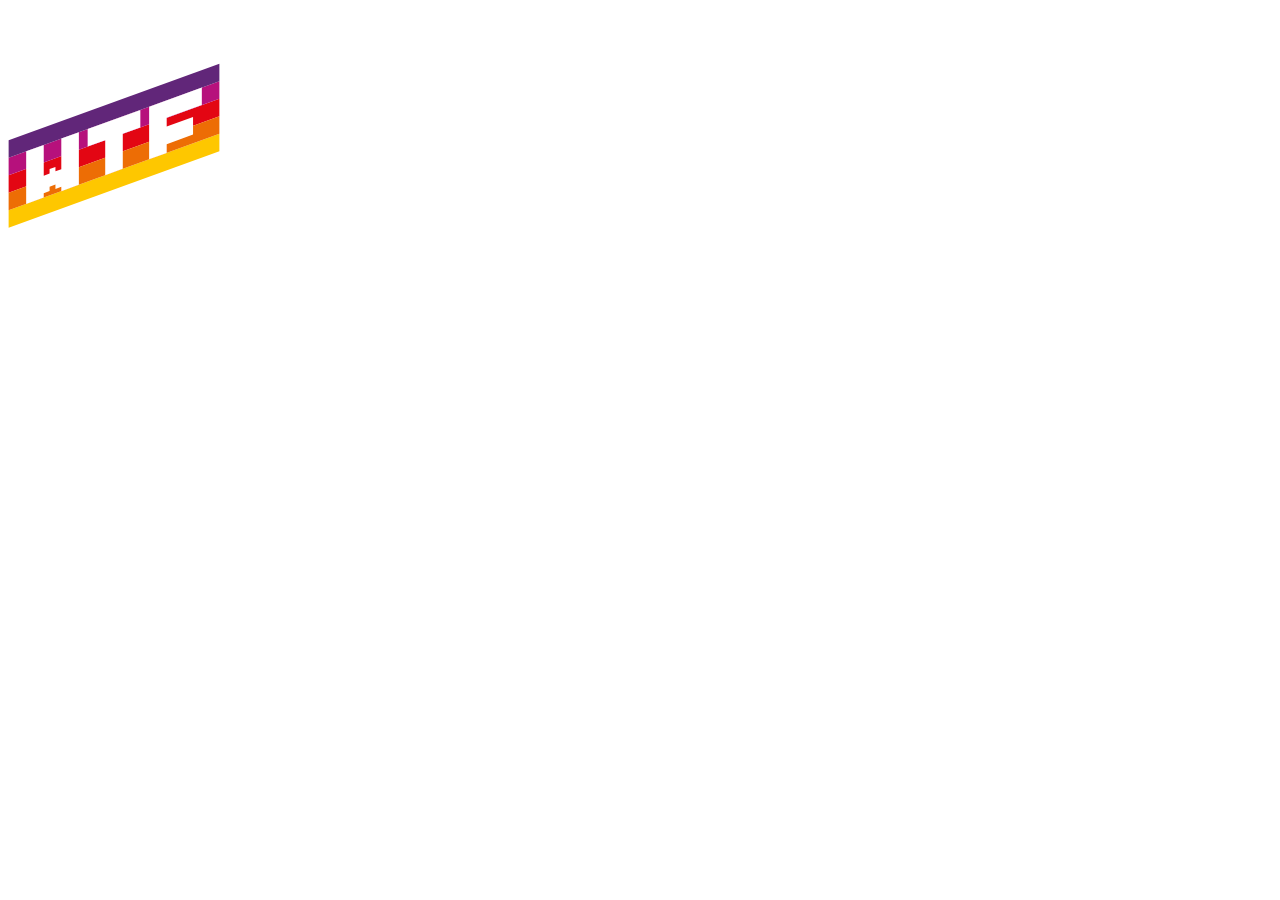
==== src/pages/index.html @ e7e0b857 "Initial commit" ====
<!DOCTYPE html>
<html lang="en">
  <head>
    <meta charset="UTF-8" />
    <meta name="viewport" content="width=device-width, initial-scale=1.0" />
    <title>WTF: Webpack starter kit</title>
    <meta name="description" content="Your project description" />
    <!-- Title -->
    <meta property="og:title" content="" />
    <!-- OPTIONAL description. 2-4 sentences. -->
    <meta property="og:description" content="" />
    <!-- full url with http(s) ie. https://maciejkorsan.github.io/my-repo/ -->
    <meta property="og:url" content="" />
    <!-- full url to the image with http(s) ie. https://maciejkorsan.github.io/my-repo/assets/img/fb.png. Facebook suggests at least 1200 x 630. -->
    <meta
      property="og:image"
      content="https://maciejkorsan.com/wtf-gulp-starter/assets/img/cover.png"
    />

    <!-- uncomment the line below to enable PWA  -->
    <!-- <link rel="manifest" href="manifest.json" /> -->

    <link
      rel="apple-touch-icon"
      sizes="180x180"
      href="pwa/apple-icon-180.png"
    />
    <link
      rel="apple-touch-icon"
      sizes="167x167"
      href="pwa/apple-icon-167.png"
    />
    <link
      rel="apple-touch-icon"
      sizes="152x152"
      href="pwa/apple-icon-152.png"
    />
    <link
      rel="apple-touch-icon"
      sizes="120x120"
      href="pwa/apple-icon-120.png"
    />

    <meta name="apple-mobile-web-app-capable" content="yes" />

    <link
      rel="apple-touch-startup-image"
      href="pwa/apple-splash-2048-2732.png"
      media="(device-width: 1024px) and (device-height: 1366px) and (-webkit-device-pixel-ratio: 2) and (orientation: portrait)"
    />
    <link
      rel="apple-touch-startup-image"
      href="pwa/apple-splash-2732-2048.png"
      media="(device-width: 1024px) and (device-height: 1366px) and (-webkit-device-pixel-ratio: 2) and (orientation: landscape)"
    />
    <link
      rel="apple-touch-startup-image"
      href="pwa/apple-splash-1668-2388.png"
      media="(device-width: 834px) and (device-height: 1194px) and (-webkit-device-pixel-ratio: 2) and (orientation: portrait)"
    />
    <link
      rel="apple-touch-startup-image"
      href="pwa/apple-splash-2388-1668.png"
      media="(device-width: 834px) and (device-height: 1194px) and (-webkit-device-pixel-ratio: 2) and (orientation: landscape)"
    />
    <link
      rel="apple-touch-startup-image"
      href="pwa/apple-splash-1668-2224.png"
      media="(device-width: 834px) and (device-height: 1112px) and (-webkit-device-pixel-ratio: 2) and (orientation: portrait)"
    />
    <link
      rel="apple-touch-startup-image"
      href="pwa/apple-splash-2224-1668.png"
      media="(device-width: 834px) and (device-height: 1112px) and (-webkit-device-pixel-ratio: 2) and (orientation: landscape)"
    />
    <link
      rel="apple-touch-startup-image"
      href="pwa/apple-splash-1536-2048.png"
      media="(device-width: 768px) and (device-height: 1024px) and (-webkit-device-pixel-ratio: 2) and (orientation: portrait)"
    />
    <link
      rel="apple-touch-startup-image"
      href="pwa/apple-splash-2048-1536.png"
      media="(device-width: 768px) and (device-height: 1024px) and (-webkit-device-pixel-ratio: 2) and (orientation: landscape)"
    />
    <link
      rel="apple-touch-startup-image"
      href="pwa/apple-splash-1242-2688.png"
      media="(device-width: 414px) and (device-height: 896px) and (-webkit-device-pixel-ratio: 3) and (orientation: portrait)"
    />
    <link
      rel="apple-touch-startup-image"
      href="pwa/apple-splash-2688-1242.png"
      media="(device-width: 414px) and (device-height: 896px) and (-webkit-device-pixel-ratio: 3) and (orientation: landscape)"
    />
    <link
      rel="apple-touch-startup-image"
      href="pwa/apple-splash-1125-2436.png"
      media="(device-width: 375px) and (device-height: 812px) and (-webkit-device-pixel-ratio: 3) and (orientation: portrait)"
    />
    <link
      rel="apple-touch-startup-image"
      href="pwa/apple-splash-2436-1125.png"
      media="(device-width: 375px) and (device-height: 812px) and (-webkit-device-pixel-ratio: 3) and (orientation: landscape)"
    />
    <link
      rel="apple-touch-startup-image"
      href="pwa/apple-splash-828-1792.png"
      media="(device-width: 414px) and (device-height: 896px) and (-webkit-device-pixel-ratio: 2) and (orientation: portrait)"
    />
    <link
      rel="apple-touch-startup-image"
      href="pwa/apple-splash-1792-828.png"
      media="(device-width: 414px) and (device-height: 896px) and (-webkit-device-pixel-ratio: 2) and (orientation: landscape)"
    />
    <link
      rel="apple-touch-startup-image"
      href="pwa/apple-splash-1242-2208.png"
      media="(device-width: 414px) and (device-height: 736px) and (-webkit-device-pixel-ratio: 3) and (orientation: portrait)"
    />
    <link
      rel="apple-touch-startup-image"
      href="pwa/apple-splash-2208-1242.png"
      media="(device-width: 414px) and (device-height: 736px) and (-webkit-device-pixel-ratio: 3) and (orientation: landscape)"
    />
    <link
      rel="apple-touch-startup-image"
      href="pwa/apple-splash-750-1334.png"
      media="(device-width: 375px) and (device-height: 667px) and (-webkit-device-pixel-ratio: 2) and (orientation: portrait)"
    />
    <link
      rel="apple-touch-startup-image"
      href="pwa/apple-splash-1334-750.png"
      media="(device-width: 375px) and (device-height: 667px) and (-webkit-device-pixel-ratio: 2) and (orientation: landscape)"
    />
    <link
      rel="apple-touch-startup-image"
      href="pwa/apple-splash-640-1136.png"
      media="(device-width: 320px) and (device-height: 568px) and (-webkit-device-pixel-ratio: 2) and (orientation: portrait)"
    />
    <link
      rel="apple-touch-startup-image"
      href="pwa/apple-splash-1136-640.png"
      media="(device-width: 320px) and (device-height: 568px) and (-webkit-device-pixel-ratio: 2) and (orientation: landscape)"
    />
  </head>
  <body>
    <div class="hello">
      <img class="hello__logo" src="../assets/img/logo.svg" alt="WTF " />
      <span class="hello__circles"></span>
    </div>
  </body>
</html>
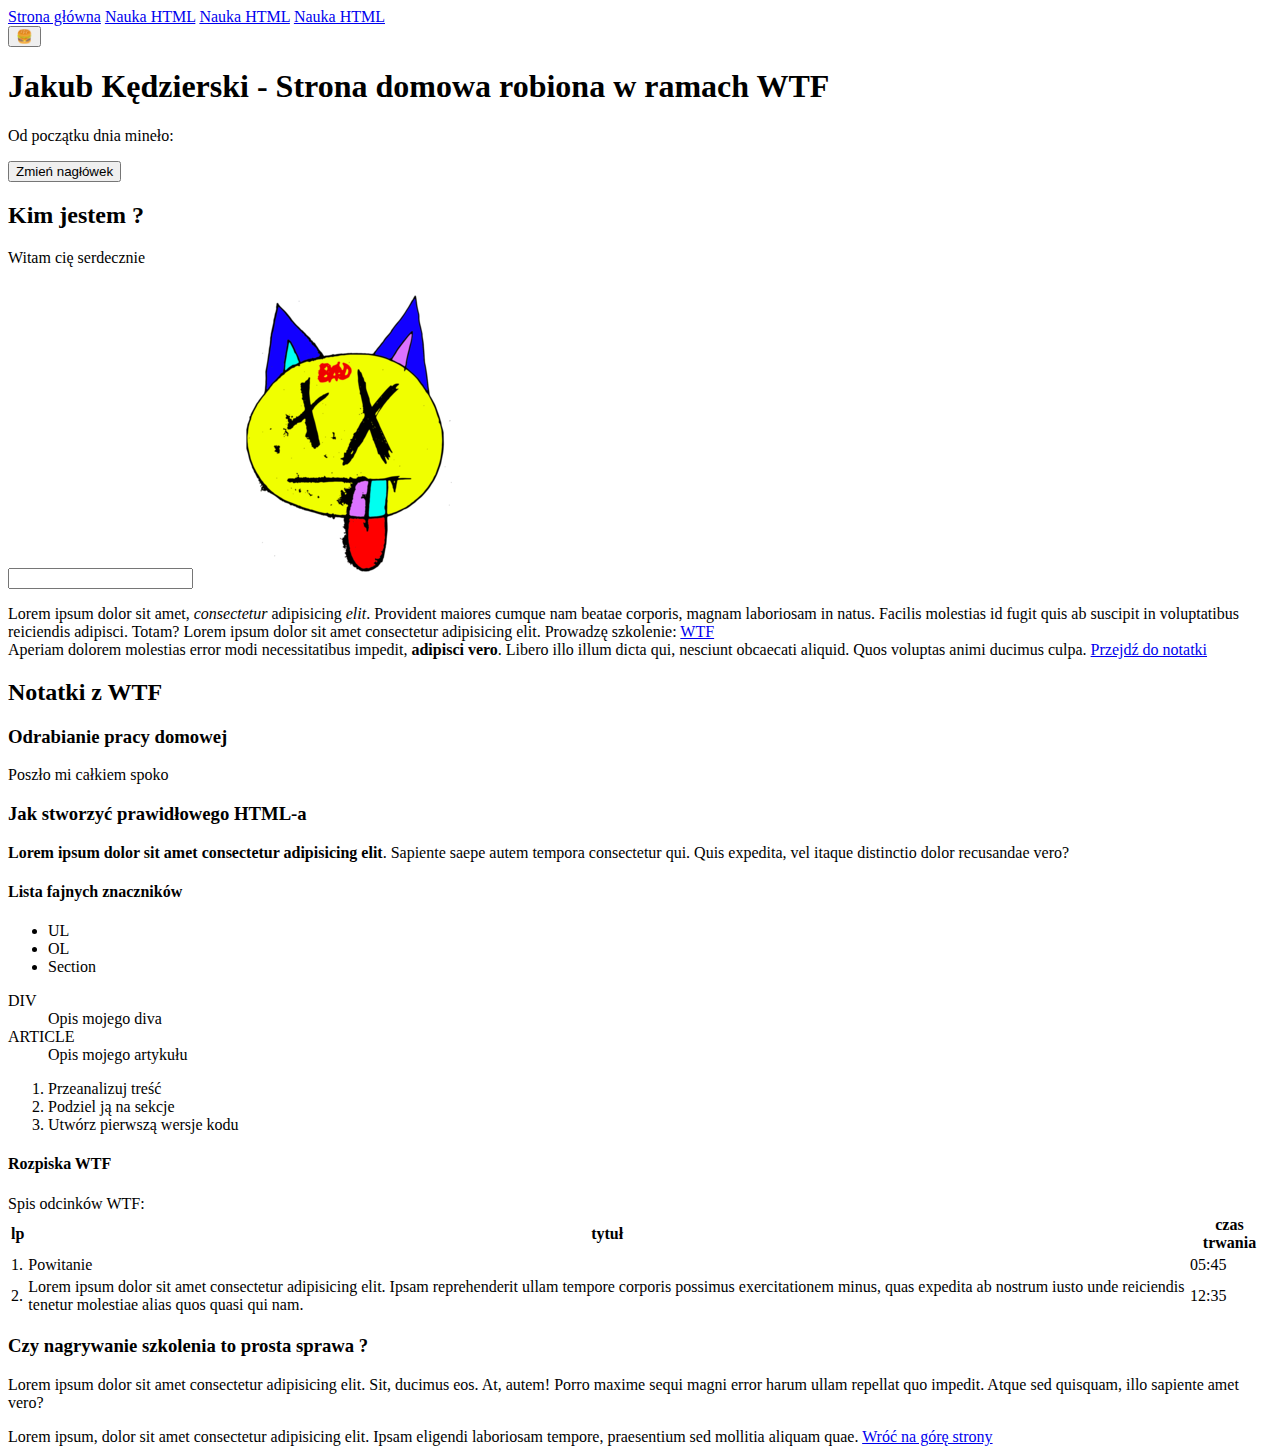
==== commit 8ce959ea: "Homework week 8" ====
--- a/src/pages/index.html
+++ b/src/pages/index.html
@@ -1,153 +1,160 @@
 <!DOCTYPE html>
-<html lang="en">
+<html lang="pl">
   <head>
     <meta charset="UTF-8" />
+    <meta http-equiv="X-UA-Compatible" content="IE=edge" />
     <meta name="viewport" content="width=device-width, initial-scale=1.0" />
-    <title>WTF: Webpack starter kit</title>
-    <meta name="description" content="Your project description" />
-    <!-- Title -->
-    <meta property="og:title" content="" />
-    <!-- OPTIONAL description. 2-4 sentences. -->
-    <meta property="og:description" content="" />
-    <!-- full url with http(s) ie. https://maciejkorsan.github.io/my-repo/ -->
-    <meta property="og:url" content="" />
-    <!-- full url to the image with http(s) ie. https://maciejkorsan.github.io/my-repo/assets/img/fb.png. Facebook suggests at least 1200 x 630. -->
-    <meta
-      property="og:image"
-      content="https://maciejkorsan.com/wtf-gulp-starter/assets/img/cover.png"
-    />
-
-    <!-- uncomment the line below to enable PWA  -->
-    <!-- <link rel="manifest" href="manifest.json" /> -->
-
-    <link
-      rel="apple-touch-icon"
-      sizes="180x180"
-      href="pwa/apple-icon-180.png"
-    />
-    <link
-      rel="apple-touch-icon"
-      sizes="167x167"
-      href="pwa/apple-icon-167.png"
-    />
-    <link
-      rel="apple-touch-icon"
-      sizes="152x152"
-      href="pwa/apple-icon-152.png"
-    />
-    <link
-      rel="apple-touch-icon"
-      sizes="120x120"
-      href="pwa/apple-icon-120.png"
-    />
-
-    <meta name="apple-mobile-web-app-capable" content="yes" />
-
-    <link
-      rel="apple-touch-startup-image"
-      href="pwa/apple-splash-2048-2732.png"
-      media="(device-width: 1024px) and (device-height: 1366px) and (-webkit-device-pixel-ratio: 2) and (orientation: portrait)"
-    />
-    <link
-      rel="apple-touch-startup-image"
-      href="pwa/apple-splash-2732-2048.png"
-      media="(device-width: 1024px) and (device-height: 1366px) and (-webkit-device-pixel-ratio: 2) and (orientation: landscape)"
-    />
-    <link
-      rel="apple-touch-startup-image"
-      href="pwa/apple-splash-1668-2388.png"
-      media="(device-width: 834px) and (device-height: 1194px) and (-webkit-device-pixel-ratio: 2) and (orientation: portrait)"
-    />
-    <link
-      rel="apple-touch-startup-image"
-      href="pwa/apple-splash-2388-1668.png"
-      media="(device-width: 834px) and (device-height: 1194px) and (-webkit-device-pixel-ratio: 2) and (orientation: landscape)"
-    />
-    <link
-      rel="apple-touch-startup-image"
-      href="pwa/apple-splash-1668-2224.png"
-      media="(device-width: 834px) and (device-height: 1112px) and (-webkit-device-pixel-ratio: 2) and (orientation: portrait)"
-    />
-    <link
-      rel="apple-touch-startup-image"
-      href="pwa/apple-splash-2224-1668.png"
-      media="(device-width: 834px) and (device-height: 1112px) and (-webkit-device-pixel-ratio: 2) and (orientation: landscape)"
-    />
-    <link
-      rel="apple-touch-startup-image"
-      href="pwa/apple-splash-1536-2048.png"
-      media="(device-width: 768px) and (device-height: 1024px) and (-webkit-device-pixel-ratio: 2) and (orientation: portrait)"
-    />
-    <link
-      rel="apple-touch-startup-image"
-      href="pwa/apple-splash-2048-1536.png"
-      media="(device-width: 768px) and (device-height: 1024px) and (-webkit-device-pixel-ratio: 2) and (orientation: landscape)"
-    />
-    <link
-      rel="apple-touch-startup-image"
-      href="pwa/apple-splash-1242-2688.png"
-      media="(device-width: 414px) and (device-height: 896px) and (-webkit-device-pixel-ratio: 3) and (orientation: portrait)"
-    />
-    <link
-      rel="apple-touch-startup-image"
-      href="pwa/apple-splash-2688-1242.png"
-      media="(device-width: 414px) and (device-height: 896px) and (-webkit-device-pixel-ratio: 3) and (orientation: landscape)"
-    />
-    <link
-      rel="apple-touch-startup-image"
-      href="pwa/apple-splash-1125-2436.png"
-      media="(device-width: 375px) and (device-height: 812px) and (-webkit-device-pixel-ratio: 3) and (orientation: portrait)"
-    />
-    <link
-      rel="apple-touch-startup-image"
-      href="pwa/apple-splash-2436-1125.png"
-      media="(device-width: 375px) and (device-height: 812px) and (-webkit-device-pixel-ratio: 3) and (orientation: landscape)"
-    />
-    <link
-      rel="apple-touch-startup-image"
-      href="pwa/apple-splash-828-1792.png"
-      media="(device-width: 414px) and (device-height: 896px) and (-webkit-device-pixel-ratio: 2) and (orientation: portrait)"
-    />
-    <link
-      rel="apple-touch-startup-image"
-      href="pwa/apple-splash-1792-828.png"
-      media="(device-width: 414px) and (device-height: 896px) and (-webkit-device-pixel-ratio: 2) and (orientation: landscape)"
-    />
-    <link
-      rel="apple-touch-startup-image"
-      href="pwa/apple-splash-1242-2208.png"
-      media="(device-width: 414px) and (device-height: 736px) and (-webkit-device-pixel-ratio: 3) and (orientation: portrait)"
-    />
-    <link
-      rel="apple-touch-startup-image"
-      href="pwa/apple-splash-2208-1242.png"
-      media="(device-width: 414px) and (device-height: 736px) and (-webkit-device-pixel-ratio: 3) and (orientation: landscape)"
-    />
-    <link
-      rel="apple-touch-startup-image"
-      href="pwa/apple-splash-750-1334.png"
-      media="(device-width: 375px) and (device-height: 667px) and (-webkit-device-pixel-ratio: 2) and (orientation: portrait)"
-    />
-    <link
-      rel="apple-touch-startup-image"
-      href="pwa/apple-splash-1334-750.png"
-      media="(device-width: 375px) and (device-height: 667px) and (-webkit-device-pixel-ratio: 2) and (orientation: landscape)"
-    />
-    <link
-      rel="apple-touch-startup-image"
-      href="pwa/apple-splash-640-1136.png"
-      media="(device-width: 320px) and (device-height: 568px) and (-webkit-device-pixel-ratio: 2) and (orientation: portrait)"
-    />
-    <link
-      rel="apple-touch-startup-image"
-      href="pwa/apple-splash-1136-640.png"
-      media="(device-width: 320px) and (device-height: 568px) and (-webkit-device-pixel-ratio: 2) and (orientation: landscape)"
-    />
+    <title>Document</title>
   </head>
   <body>
-    <div class="hello">
-      <img class="hello__logo" src="../assets/img/logo.svg" alt="WTF " />
-      <span class="hello__circles"></span>
-    </div>
+    <header class="header">
+      <nav class="navigation navigation--js">
+        <a class="navigation__link navigation__link--homapage" href="index.html"
+          >Strona główna</a
+        >
+        <a class="navigation__link" href="nauka-html.html">Nauka HTML</a>
+        <a class="navigation__link" href="nauka-html.html">Nauka HTML</a>
+        <a class="navigation__link" href="nauka-html.html">Nauka HTML</a>
+      </nav>
+      <button class="hamburger hamburger--js" aria-label="Otwórz menu">
+        🍔
+      </button>
+    </header>
+
+    <main class="main">
+      <header class="main__header" id="top">
+        <h1 class="main__heading main__heading--js" id="name">
+          Jakub Kędzierski - Strona domowa robiona w ramach WTF
+        </h1>
+        <p>Od początku dnia mineło: <span class="time--js"></span></p>
+        <button class="action--js">Zmień nagłówek</button>
+      </header>
+
+      <section class="about">
+        <h2 class="about__heading">Kim jestem ?</h2>
+        <p class="test">Witam cię <span class="test__special">serdecznie</span></p>
+        <input class="input">
+        <img
+          class="about__picture"
+          src="../assets/img/BVF_logo.png"
+          alt="Kot z x zamiast oczów"
+        />
+        <p class="about__description">
+          Lorem ipsum dolor sit amet, <em>consectetur</em> adipisicing
+          <i>elit</i>. Provident maiores cumque nam beatae corporis, magnam
+          laboriosam in natus. Facilis molestias id fugit quis ab suscipit in
+          voluptatibus reiciendis adipisci. Totam? Lorem ipsum dolor sit amet
+          consectetur adipisicing elit. Prowadzę szkolenie:
+          <a class="about__link" href="https://cotenforntend.pl">WTF</a> <br />
+          Aperiam dolorem molestias error modi necessitatibus impedit,
+          <b>adipisci vero</b>. Libero illo illum dicta qui, nesciunt obcaecati
+          aliquid. Quos voluptas animi ducimus culpa.
+          <a class="about__link" href="#notatki">Przejdź do notatki</a>
+        </p>
+      </section>
+
+      <section class="notes" id="notatki">
+        <h2 class="note__heading">Notatki z WTF</h2>
+        <div class="grid">
+          <article class="week-summary">
+            <h3 class="week-summary__title week-summary__title--js">
+              Odrabianie pracy domowej
+            </h3>
+            <p class="week-summary__description week-summary__description--js">
+              Poszło mi całkiem spoko
+            </p>
+            <p
+              class="week-summary__description week-summary__description--js"
+            ></p>
+          </article>
+
+          <article class="week-summary week-summary--sepcial">
+            <h3 class="week-summary__title">
+              Jak stworzyć prawidłowego HTML-a
+            </h3>
+            <p class="week-summary__description">
+              <strong
+                >Lorem ipsum dolor sit amet consectetur adipisicing elit</strong
+              >. Sapiente saepe autem tempora consectetur qui. Quis expedita,
+              vel itaque distinctio dolor recusandae vero?
+            </p>
+
+            <section>
+              <h4>Lista fajnych znaczników</h4>
+              <ul class="list">
+                <li class="list__item">UL</li>
+                <li class="list__item">OL</li>
+                <li class="list__item">Section</li>
+              </ul>
+
+              <dl>
+                <dt>DIV</dt>
+                <dd>Opis mojego diva</dd>
+
+                <dt>ARTICLE</dt>
+                <dd>Opis mojego artykułu</dd>
+              </dl>
+            </section>
+
+            <section>
+              <ol>
+                <li>Przeanalizuj treść</li>
+                <li>Podziel ją na sekcje</li>
+                <li>Utwórz pierwszą wersje kodu</li>
+              </ol>
+            </section>
+
+            <section>
+              <h4>Rozpiska WTF</h4>
+              <caption>
+                Spis odcinków WTF:
+              </caption>
+              <table class="table">
+                <thead>
+                  <th>lp</th>
+                  <th>tytuł</th>
+                  <th>czas trwania</th>
+                </thead>
+                <tbody>
+                  <tr>
+                    <td>1.</td>
+                    <td>Powitanie</td>
+                    <td>05:45</td>
+                  </tr>
+                  <tr>
+                    <td>2.</td>
+                    <td>
+                      Lorem ipsum dolor sit amet consectetur adipisicing elit.
+                      Ipsam reprehenderit ullam tempore corporis possimus
+                      exercitationem minus, quas expedita ab nostrum iusto unde
+                      reiciendis tenetur molestiae alias quos quasi qui nam.
+                    </td>
+                    <td>12:35</td>
+                  </tr>
+                </tbody>
+              </table>
+            </section>
+          </article>
+
+          <article class="week-summary">
+            <h3 class="week-summary__title">
+              Czy nagrywanie szkolenia to prosta sprawa ?
+            </h3>
+            <p class="week-summary__description">
+              Lorem ipsum dolor sit amet consectetur adipisicing elit. Sit,
+              ducimus eos. At, autem! Porro maxime sequi magni error harum ullam
+              repellat quo impedit. Atque sed quisquam, illo sapiente amet vero?
+            </p>
+          </article>
+        </div>
+      </section>
+    </main>
+
+    <footer class="footer">
+      Lorem ipsum, dolor sit amet consectetur adipisicing elit. Ipsam eligendi
+      laboriosam tempore, praesentium sed mollitia aliquam quae.
+      <a class="footer__link" href="#top">Wróć na górę strony</a>
+    </footer>
+
   </body>
 </html>
